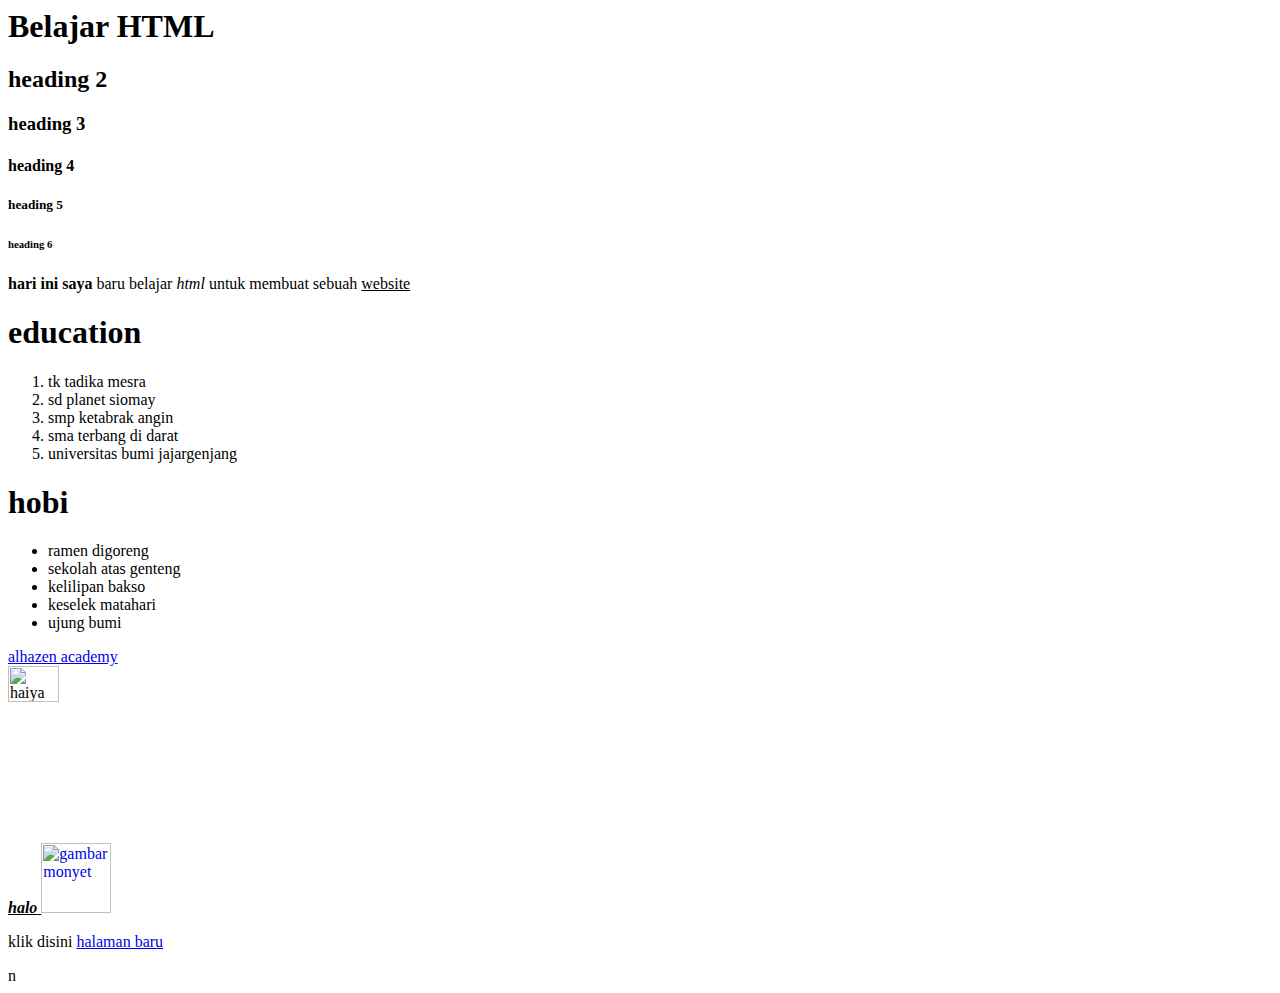
==== index.html @ 9bd7ed6a "Add files via upload" ====
<html>
 <head>
<title>My First Website</title>
 </head>   
 <body>
    <h1>Belajar HTML</h1>
    <h2>heading 2</h2>
    <h3>heading 3</h3>
    <h4>heading 4</h4>
    <h5>heading 5</h5> 
    <h6>heading 6</h6>
    <p><b>hari ini saya</b> baru belajar <em>html</em> untuk membuat sebuah <u>website</u> </p>
    <h1>education</h1>
    <ol>
        <li>tk tadika mesra</li>
        <li>sd planet siomay</li>
        <li>smp ketabrak angin</li>
        <li>sma terbang di darat</li>
        <li>universitas bumi jajargenjang</li>
    </ol>
    <h1>hobi</h1>
    <ul>
        <li>ramen digoreng</li>
        <li>sekolah atas genteng</li>
        <li>kelilipan bakso</li>
        <li>keselek matahari</li>
        <li>ujung bumi</li>
    </ul>
    <a target="_blank" href="https://alhazen.academy/">alhazen academy</a>
<br>
<img src="https://i.pinimg.com/originals/59/52/72/595272c28cdfbb5c2e5715781b187094.jpg" alt="haiya miong" width="20%">
<br>
<u>
 <b> 
  <em> halo</em>
 </b>
</u>
<a href="https://id.pinterest.com/">
   <img src="https://asset.kompas.com/crops/s_1v90SrgwriRvDEa4hSgD8Z200=/34x40:1894x1280/1200x800/data/photo/2022/08/22/63032395211ef.jpg" alt="gambar monyet" width="70">
</a>
<p>klik disini <a href="hal 2.html"> halaman baru</a> 
</p>
 </body>
</html> n
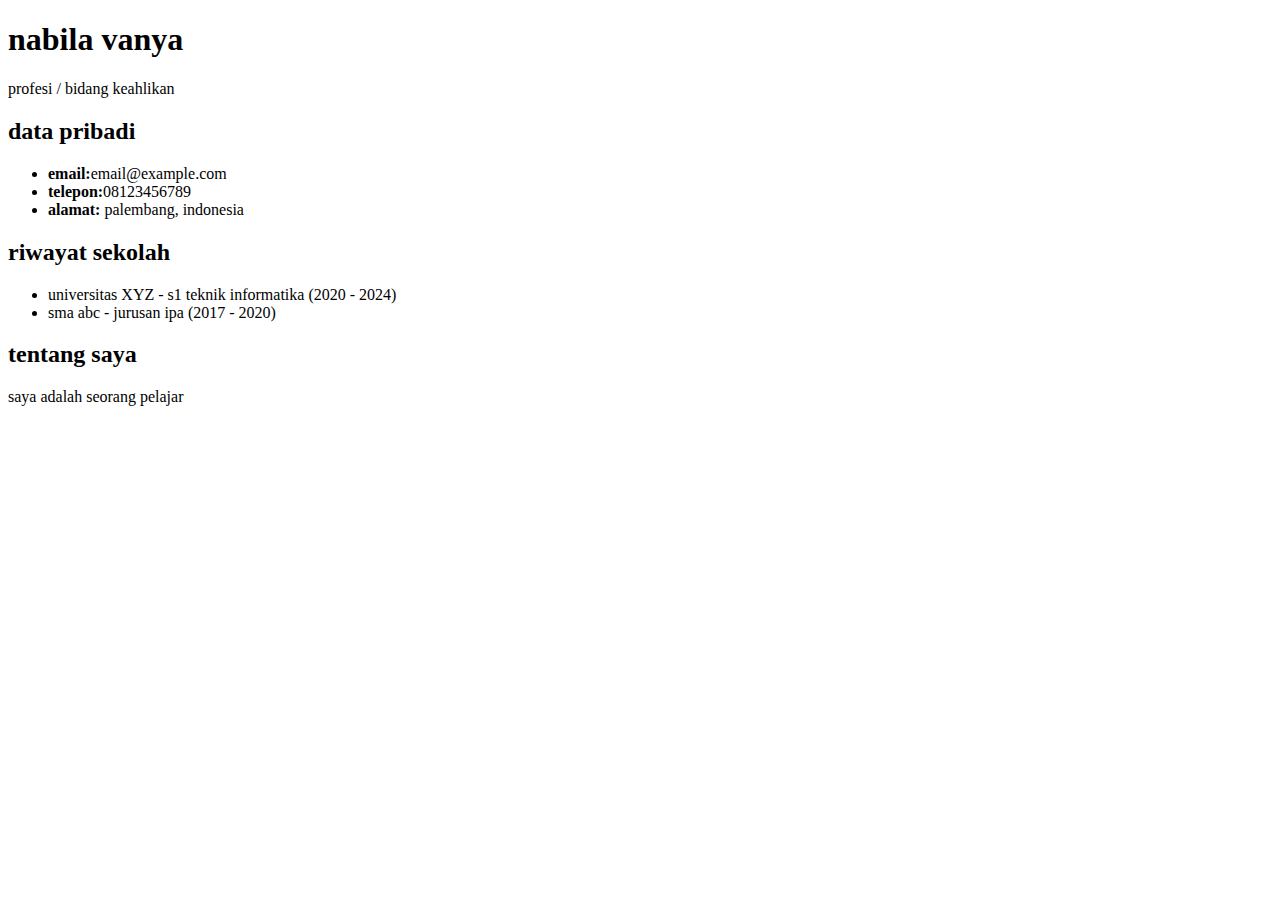
==== commit 803d357d: "Add files via upload" ====
--- a/index.html
+++ b/index.html
@@ -1,44 +1,36 @@
-<html>
- <head>
-<title>My First Website</title>
- </head>   
- <body>
-    <h1>Belajar HTML</h1>
-    <h2>heading 2</h2>
-    <h3>heading 3</h3>
-    <h4>heading 4</h4>
-    <h5>heading 5</h5> 
-    <h6>heading 6</h6>
-    <p><b>hari ini saya</b> baru belajar <em>html</em> untuk membuat sebuah <u>website</u> </p>
-    <h1>education</h1>
-    <ol>
-        <li>tk tadika mesra</li>
-        <li>sd planet siomay</li>
-        <li>smp ketabrak angin</li>
-        <li>sma terbang di darat</li>
-        <li>universitas bumi jajargenjang</li>
-    </ol>
-    <h1>hobi</h1>
-    <ul>
-        <li>ramen digoreng</li>
-        <li>sekolah atas genteng</li>
-        <li>kelilipan bakso</li>
-        <li>keselek matahari</li>
-        <li>ujung bumi</li>
-    </ul>
-    <a target="_blank" href="https://alhazen.academy/">alhazen academy</a>
-<br>
-<img src="https://i.pinimg.com/originals/59/52/72/595272c28cdfbb5c2e5715781b187094.jpg" alt="haiya miong" width="20%">
-<br>
-<u>
- <b> 
-  <em> halo</em>
- </b>
-</u>
-<a href="https://id.pinterest.com/">
-   <img src="https://asset.kompas.com/crops/s_1v90SrgwriRvDEa4hSgD8Z200=/34x40:1894x1280/1200x800/data/photo/2022/08/22/63032395211ef.jpg" alt="gambar monyet" width="70">
-</a>
-<p>klik disini <a href="hal 2.html"> halaman baru</a> 
-</p>
- </body>
-</html> n+<!DOCTYPE html>
+<html lang="en">
+<head>
+    <link rel="stylesheet" href="style.css">
+    <meta charset="UTF-8">
+    <meta name="viewport" content="width=device-width, initial-scale=1.0">
+    <title>Document</title>
+</head>
+    <body>
+        <div class="container">
+<header>
+    <h1>nabila vanya</h1>
+    <p>profesi / bidang keahlikan</p>
+</header>
+<section class="data pribadi">
+<h2>data pribadi</h2>
+<ul>
+    <li><strong>email:</strong>email@example.com</li>
+    <li><strong>telepon:</strong>08123456789</li>
+    <li><strong>alamat:</strong> palembang, indonesia</li>
+</ul>
+</section>
+<section class="riwayat sekolah">
+<h2>riwayat sekolah</h2>
+<ul>
+    <li>universitas XYZ - s1 teknik informatika (2020 - 2024)</li>
+    <li>sma abc - jurusan ipa (2017 - 2020)</li>
+</ul>
+</section>
+<section class="deksripsi">
+    <h2>tentang saya</h2>
+    <p>saya adalah seorang pelajar</p>
+</section>
+        </div>
+    </body>
+</html>